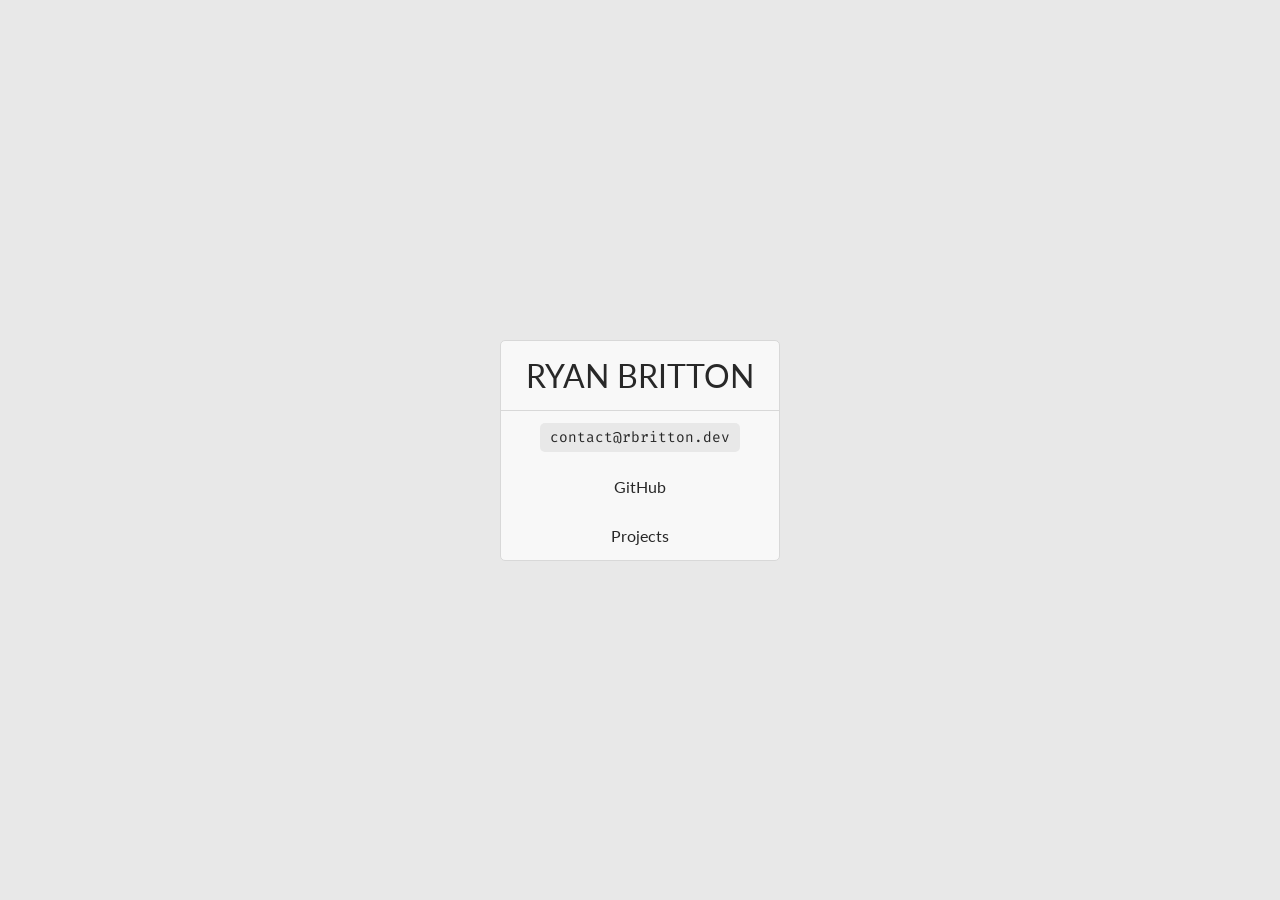
==== index.html @ 8be3c98e "Remove note" ====
<!DOCTYPE html>
<html>

<head>
    <meta charset="UTF-8">
    <title>Ryan Britton</title>
    <link rel="shortcut icon" href="favicon.ico" />
    <meta name="viewport" content="width=device-width, initial-scale=1.0">
    <link href="https://fonts.googleapis.com/css?family=Fira+Code|Lato&display=swap" rel="stylesheet">
    <style>
        html,
        body {
            margin: 0;
            padding: 0;
            width: 100%;
            height: 100%;
        }
        
        body {
            display: flex;
            justify-content: center;
            align-items: center;
            background-color: #e8e8e8;
        }
        
        body>* {
            font-family: 'Lato', sans-serif;
            color: #282828;
        }
        
        a {
            /* color: #7cafc2; */
            color: #282828;
            text-decoration: none;
            display: inline-block;
            width: 100%;
            height: 100%;
        }
        
        #content,
        #projects_dropdown {
            background-color: #f8f8f8;
            border-radius: 5px;
            border-style: solid;
            border-color: #d8d8d8;
            border-width: 1px;
            text-align: center;
        }
        
        #name {
            padding: 15px 25px;
            font-size: 2em;
            border-bottom-style: solid;
            border-bottom-color: #d8d8d8;
            border-bottom-width: 1px;
        }
        
        #info>div,
        #projects_dropdown>div {
            padding: 15px 20px;
            white-space: nowrap;
            transition: background-color 200ms;
        }
        
        .link:hover,
        .link:active {
            background-color: #efefef;
            cursor: pointer;
        }
        
        #email>span {
            font-family: 'Fira Code', monospace;
            font-size: 0.9em;
            padding: 5px 10px;
            background-color: #e8e8e8;
            border-radius: 5px;
        }
        
        #projects {
            position: relative;
        }
        
        #projects:hover>#projects_dropdown {
            opacity: 100;
            pointer-events: all;
        }
        
        #projects_dropdown {
            opacity: 0;
            pointer-events: none;
            position: absolute;
            left: 50%;
            top: 90%;
            transition: opacity 200ms;
            transform: translateX(-50%);
        }
    </style>
</head>

<body>
    <div id="content">
        <div id="name">RYAN BRITTON</div>
        <div id="info">
            <div id="email">
                <span>contact@rbritton.dev</span>
            </div>
            <div id="github" class="link">
                <a href="http://github.com/rpbritton">GitHub</a>
            </div>
            <div id="projects" class="link">
                <span href="">Projects</span>
                <div id="projects_dropdown">
                    <div class="link"><a href="https://adobe.ly/2qkkiI1">Split Keyboard</a></div>
                    <div class="link"><a href="https://adobe.ly/2I5q8q2">Wooden Keyboard</a></div>
                </div>
            </div>
        </div>
    </div>
</body>

</html>
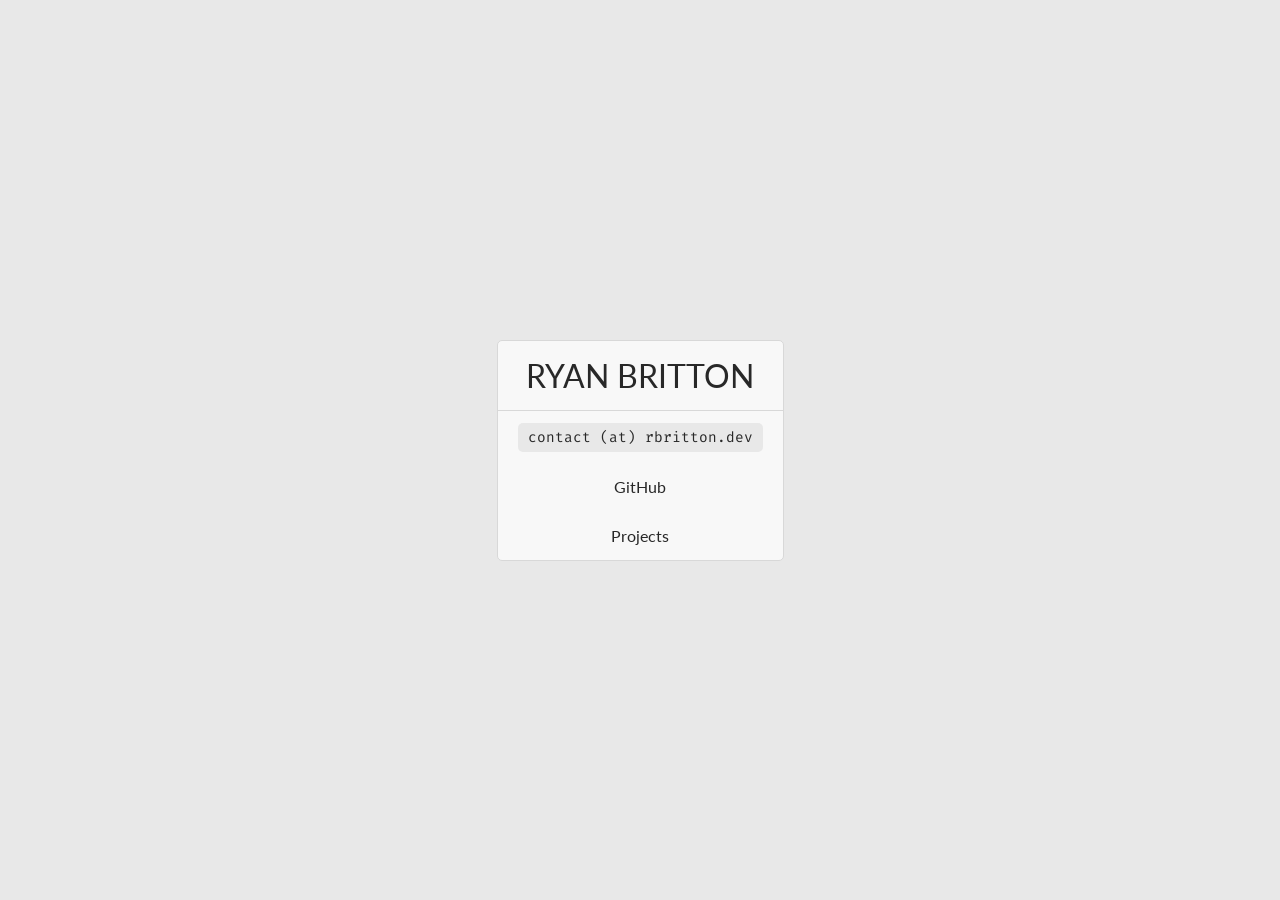
==== commit dd6e07db: "Update email to not include '@'" ====
--- a/index.html
+++ b/index.html
@@ -29,7 +29,6 @@
         }
         
         a {
-            /* color: #7cafc2; */
             color: #282828;
             text-decoration: none;
             display: inline-block;
@@ -102,7 +101,7 @@
         <div id="name">RYAN BRITTON</div>
         <div id="info">
             <div id="email">
-                <span>contact@rbritton.dev</span>
+                <span>contact (at) rbritton.dev</span>
             </div>
             <div id="github" class="link">
                 <a href="http://github.com/rpbritton">GitHub</a>
@@ -110,12 +109,14 @@
             <div id="projects" class="link">
                 <span href="">Projects</span>
                 <div id="projects_dropdown">
-                    <div class="link"><a href="https://adobe.ly/2qkkiI1">Split Keyboard</a></div>
-                    <div class="link"><a href="https://adobe.ly/2I5q8q2">Wooden Keyboard</a></div>
+                    <div class="link"><a href="https://github.com/rpbritton/goodnight-mouse">Goodnight Mouse</a></div>
+                    <div class="link"><a href="./projects/split-keyboard">Split Keyboard</a></div>
+                    <div class="link"><a href="https://github.com/rpbritton/ckl-keyboard-layout">CKL Keyboard Layout</a></div>
+                    <div class="link"><a href="./projects/wooden-keyboard">Wooden Keyboard</a></div>
                 </div>
             </div>
         </div>
     </div>
 </body>
 
-</html>+</html>
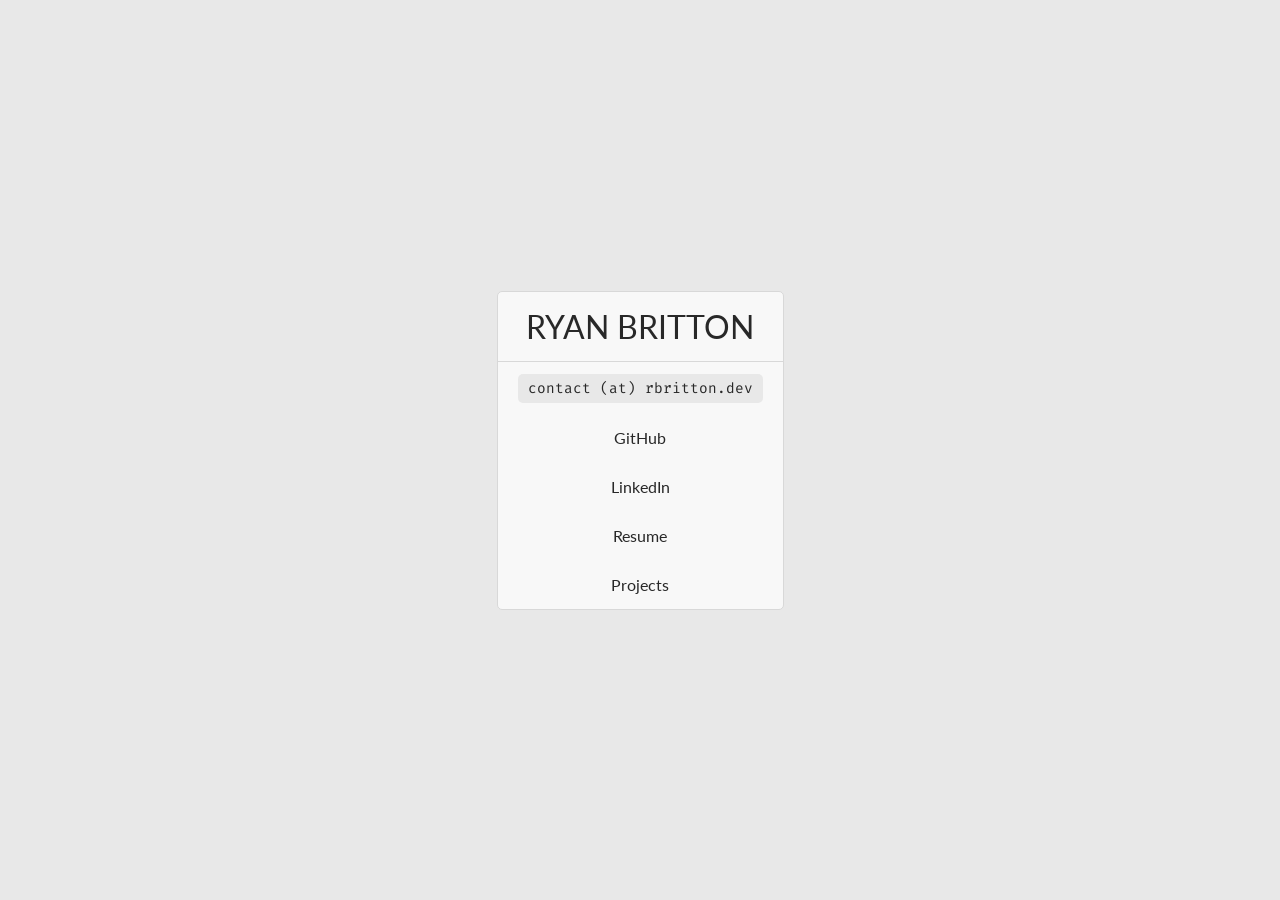
==== commit 7a1bb858: "Add resume and linkedin" ====
--- a/index.html
+++ b/index.html
@@ -104,7 +104,13 @@
                 <span>contact (at) rbritton.dev</span>
             </div>
             <div id="github" class="link">
-                <a href="http://github.com/rpbritton">GitHub</a>
+                <a href="https://github.com/rpbritton">GitHub</a>
+            </div>
+            <div id="linkedin" class="link">
+                <a href="https://www.linkedin.com/in/ryan-britton-698a31182">LinkedIn</a>
+            </div>
+            <div id="resume" class="link">
+                <a href="./resume.pdf">Resume</a>
             </div>
             <div id="projects" class="link">
                 <span href="">Projects</span>
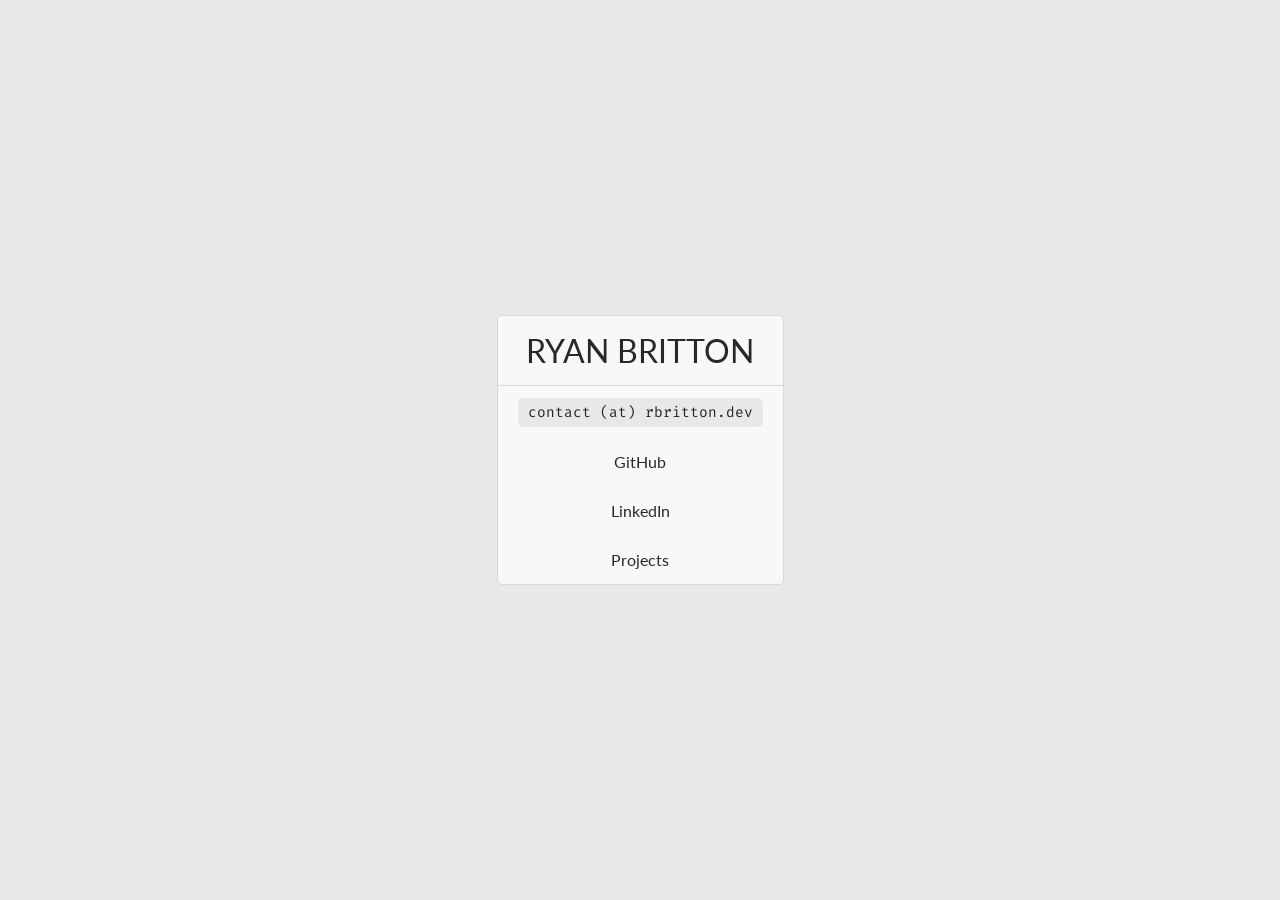
==== commit 66d4b8ec: "Remove resume" ====
--- a/index.html
+++ b/index.html
@@ -109,9 +109,6 @@
             <div id="linkedin" class="link">
                 <a href="https://www.linkedin.com/in/ryan-britton-698a31182">LinkedIn</a>
             </div>
-            <div id="resume" class="link">
-                <a href="./resume.pdf">Resume</a>
-            </div>
             <div id="projects" class="link">
                 <span href="">Projects</span>
                 <div id="projects_dropdown">
